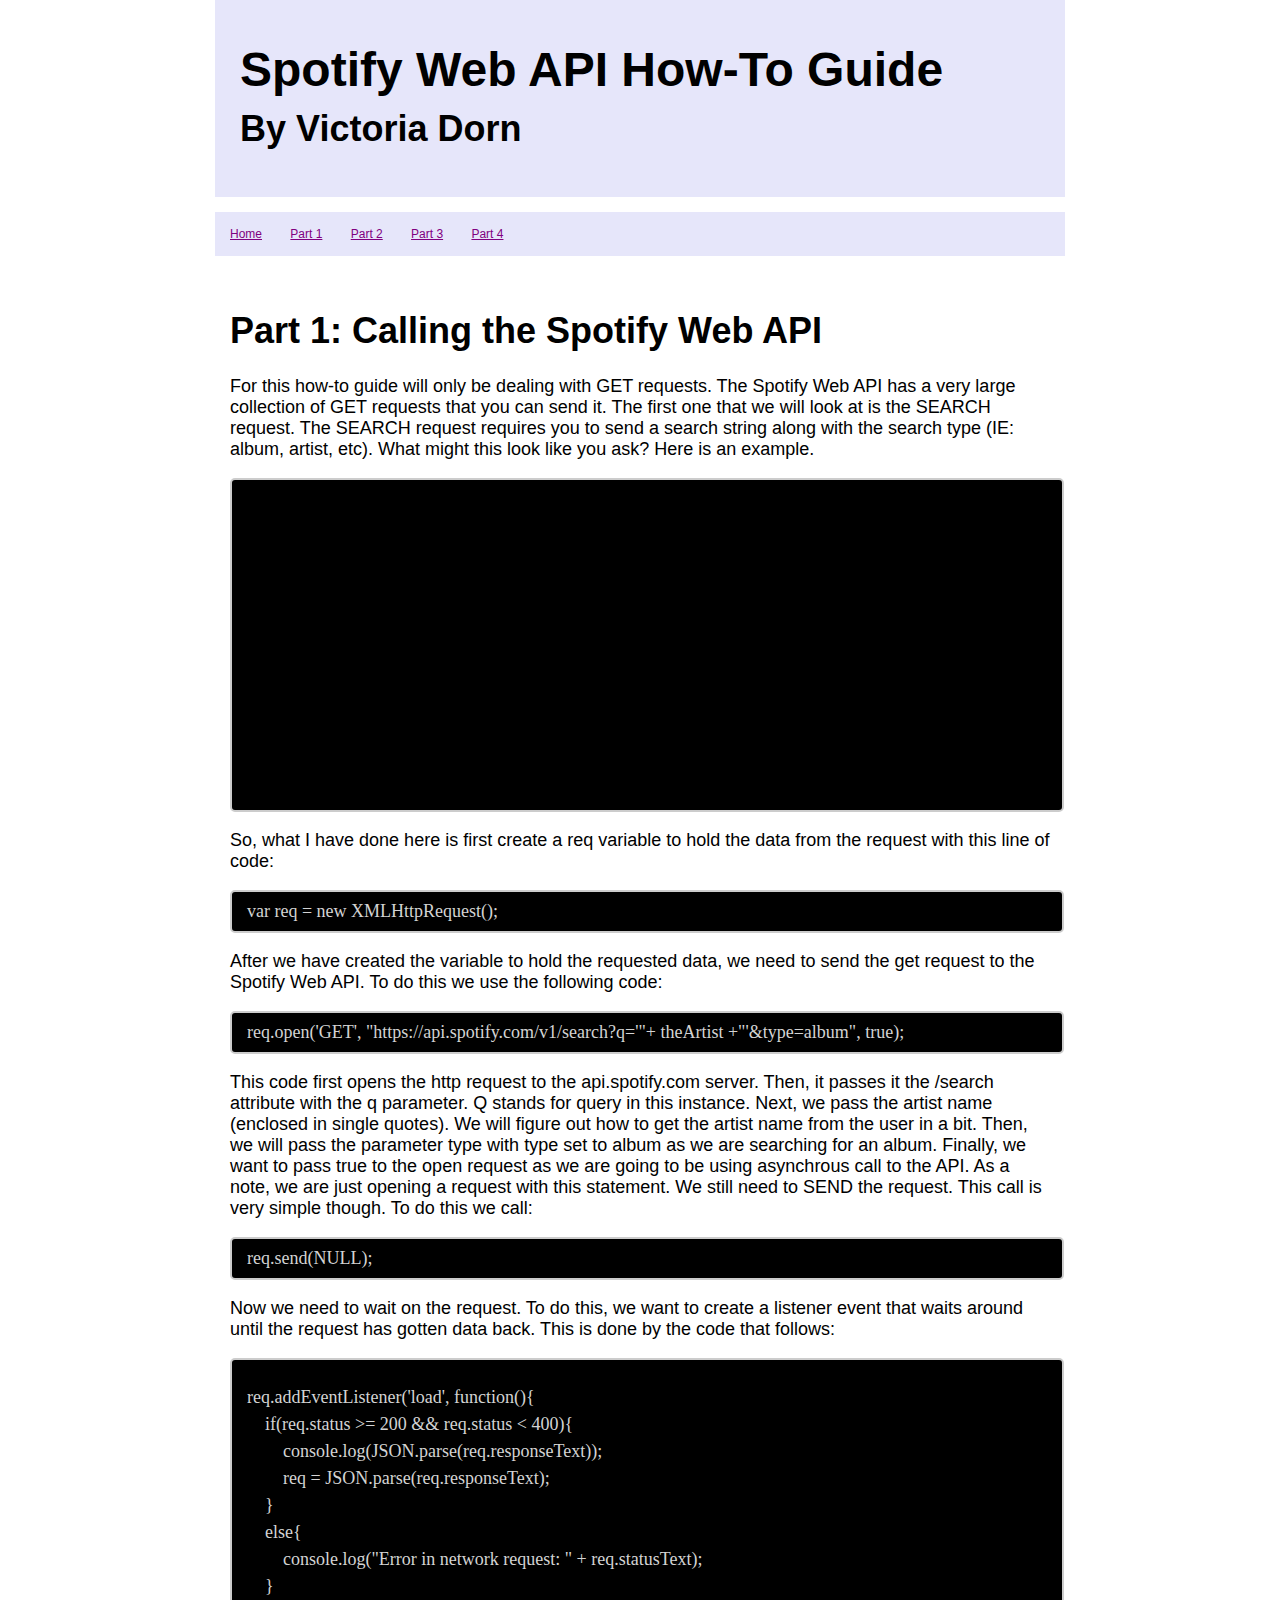
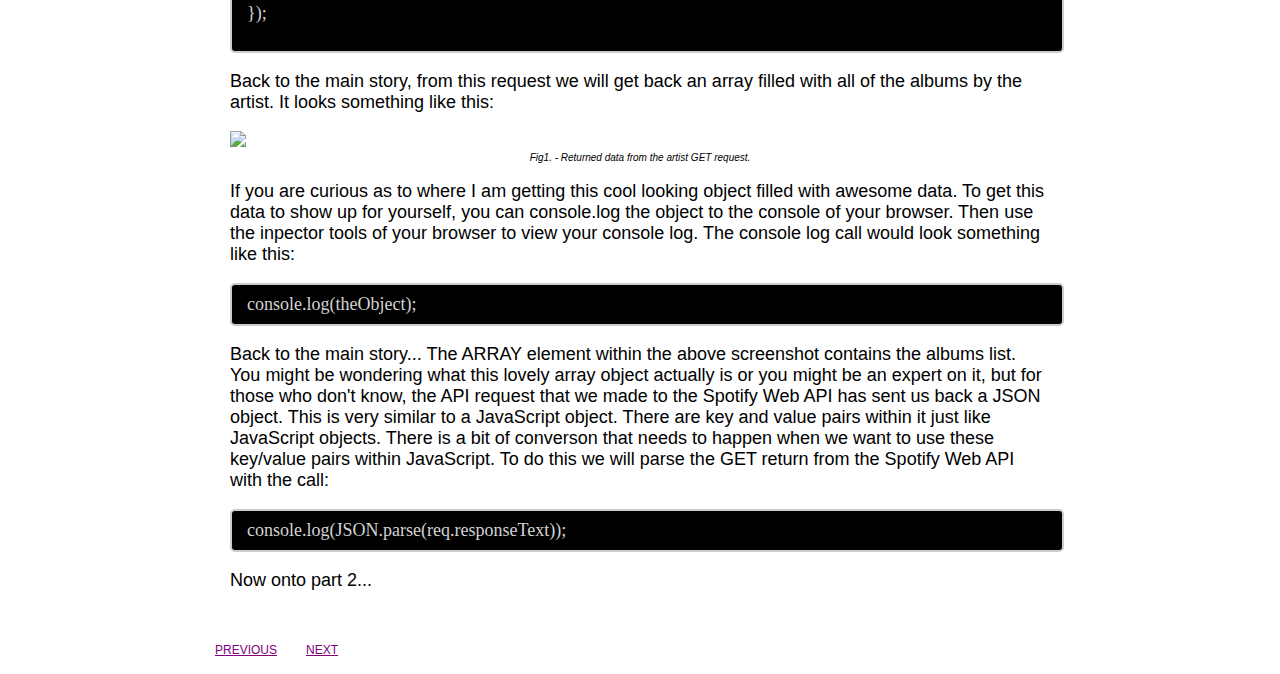
==== page1.html @ 67c91390 "Add files via upload" ====
<!DOCTYPE html>
<html>
	<head>
		<meta charset="UTF-8">
		<title>Spotify Web API How-To Guide</title>
		<link rel="stylesheet" href="style.css" type="text/css">
	</head>
	
	<body>
	<div id = "theHeader">
		<h1>Spotify Web API How-To Guide</h1>
		<h2>By Victoria Dorn</h2>
	</div>
	
	<div id = "menuBar">
		<a href = "howToindex.html">Home</a>
		<a href = "page1.html">Part 1</a>
		<a href = "page2.html">Part 2</a>
		<a href = "page3.html">Part 3</a>
		<a href = "page4.html">Part 4</a>
	</div>
	
	<div id = "theText">
		<h1> Part 1: Calling the Spotify Web API</h1>
		
		<p>For this how-to guide will only be dealing with GET requests. The Spotify Web API has a very large collection of GET requests that you can send it. The first one that we will
		look at is the SEARCH request. The SEARCH request requires you to send a search string along with the search type (IE: album, artist, etc). What might this look like you ask? Here is an example.</p>
		
		<div class = "someCode">
			<iframe width="100%" height="300" src="//jsfiddle.net/vdorn/dp95towo/embedded/js/" allowfullscreen="allowfullscreen" frameborder="0"></iframe>
		</div>
		
		<p>So, what I have done here is first create a req variable to hold the data from the request with this line of code: </p>
		
		<div class = "someCode">var req = new XMLHttpRequest();</div>
		
		<p>After we have created the variable to hold the requested data, we need to send the get request to the Spotify Web API. To do this we use the following code: </p>
		
		<div class = "someCode">req.open('GET', "https://api.spotify.com/v1/search?q='"+ theArtist +"'&type=album", true);</div>
		
		<p>This code first opens the http request to the api.spotify.com server. Then, it passes it the /search attribute with the q parameter. Q stands for query in this instance.
		Next, we pass the artist name (enclosed in single quotes). We will figure out how to get the artist name from the user in a bit. Then, we will pass the parameter type with type set 
		to album as we are searching for an album. Finally, we want to pass true to the open request as we are going to be using asynchrous call to the API. As a note, we are just opening a request 
		with this statement. We still need to SEND the request. This call is very simple though. To do this we call: </p>
		
		<div class = "someCode">req.send(NULL);</div>
		
		<p>Now we need to wait on the request. To do this, we want to create a listener event that waits around until the request has gotten data back. This is done by the code that follows: </p>
		
		<div class = "someCode"><p>req.addEventListener('load', function(){</p>
			<p>&emsp;if(req.status >= 200 && req.status < 400){</p>
				<p>&emsp;&emsp;console.log(JSON.parse(req.responseText));</p>
				<p>&emsp;&emsp;req = JSON.parse(req.responseText);</p>
			<p>&emsp;}</p>
			<p>&emsp;else{</p>
			<p>	&emsp;&emsp;console.log("Error in network request: " + req.statusText);</p>
			<p>&emsp;}</p>
		<p>});</p></div>
		
		
		<p>Back to the main story, from this request we will get back an array filled with all of the albums by the artist. It looks something like this: </p>
		
		<div><img src="GetRequest1.jpg"></div>
		<figcaption><center>Fig1. - Returned data from the artist GET request.</center></figcaption>
		
		<p>If you are curious as to where I am getting this cool looking object filled with awesome data. To get this data to show up for yourself, you can console.log the object to the console of your browser. Then use the 
		inpector tools of your browser to view your console log. The console log call would look something like this: </p>
		
		<div class = "someCode">console.log(theObject);</div>
		
		<p>Back to the main story... The ARRAY element within the above screenshot contains the albums list. You might be wondering what this lovely array object actually is or you might be an expert on it, but for those 
		who don't know, the API request that we made to the Spotify Web API has sent us back a JSON object. This is very similar to a JavaScript object. There are key and value pairs within it just
		like JavaScript objects. There is a bit of converson that needs to happen when we want to use these key/value pairs within JavaScript. To do this we will parse the GET return from the Spotify Web API 
		with the call: </p>
		
		<div class = "someCode">console.log(JSON.parse(req.responseText));</div>
		
		<p>Now onto part 2...</p>
		
	</div>
	
	<div id = "navButtons">
		<p><a href = "howToindex.html">PREVIOUS</a>
		<a href = "page2.html">NEXT</a></p>
	</div>
	
	</body>
</html>
---- style.css ----
body{
	width:850px;
	margin: 0 auto;
}

#theHeader{
	padding: 25px;
	background-color:lavender;
	font-family: "Helvetica Neue", Helvetica, Arial, sans-serif;
	font-size: 24px;
	font-style: normal;
	font-variant: normal;
	font-weight: 500;
	line-height: 26.4px;
}

#menuBar{
	padding: 15px;
	margin: 15px 0px 15px 0px;
	background-color:lavender;
	font-family: "Helvetica Neue", Helvetica, Arial, sans-serif;
	font-size: 12px;
	font-style: normal;
	font-variant: normal;
}

#theText{
	padding: 15px;
	margin: 15px 0px 15px 0px;
	font-family: "Helvetica Neue", Helvetica, Arial, sans-serif;
	font-size: 18px;
}

figcaption{
	font-style: italic;
	font-size: 10px;
}

div.someCode{
	width: 800px;
    position: relative;
	padding: 15px;
	line-height: .5;
	border-style: solid;
	border-radius: 5px;
	border-width: 2px;
	border-color: #cccccc;
	background-color: black;
	color: #D3D3D3;
	font-family: "Times New Roman", Georgia, Serif;
}

a:link    {
	color:purple; 
	background-color:transparent; 
	text-decoration:underline;
	font-family: "Helvetica Neue", Helvetica, Arial, sans-serif;
	font-size: 12px;
	padding-right: 25px;
}
a:visited {color:pink; background-color:transparent; text-decoration:none}
a:hover   {color:red; background-color:transparent; text-decoration:underline}
a:active  {color:dark purple; background-color:transparent; text-decoration:underline}
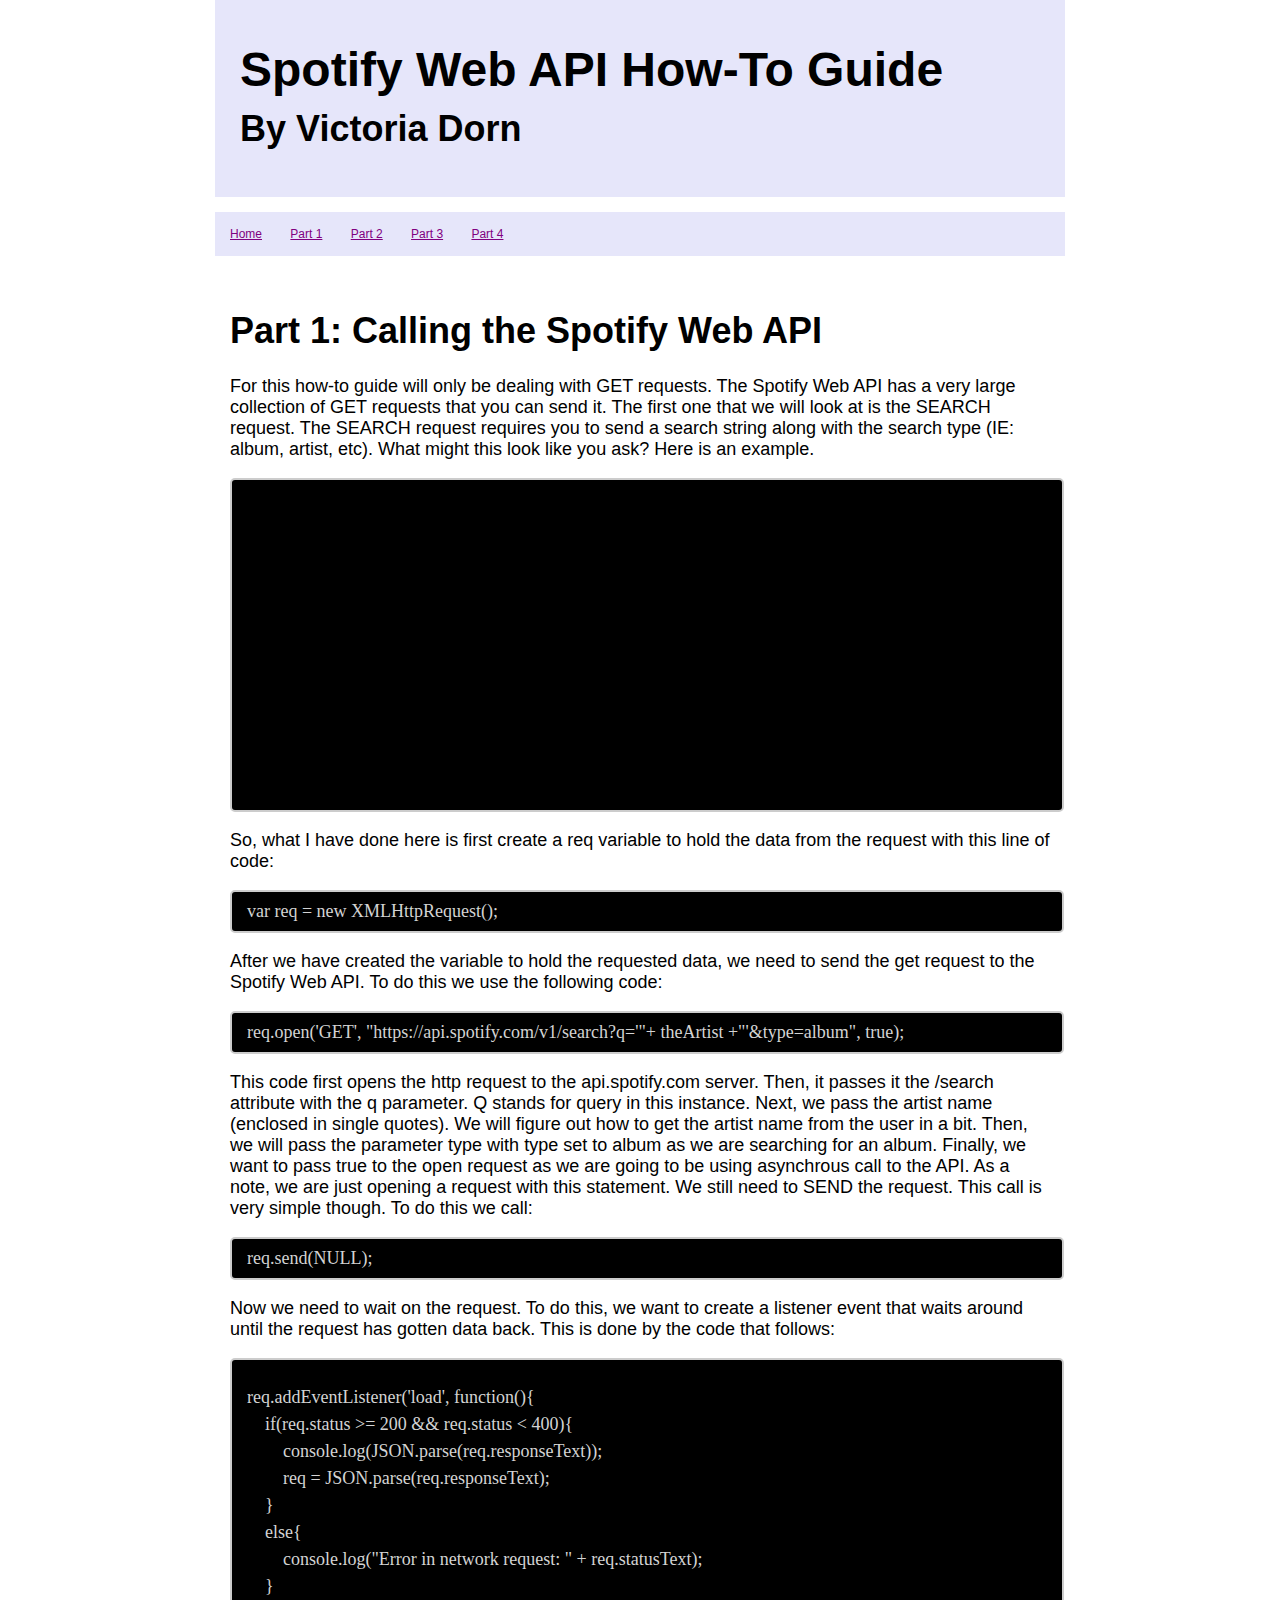
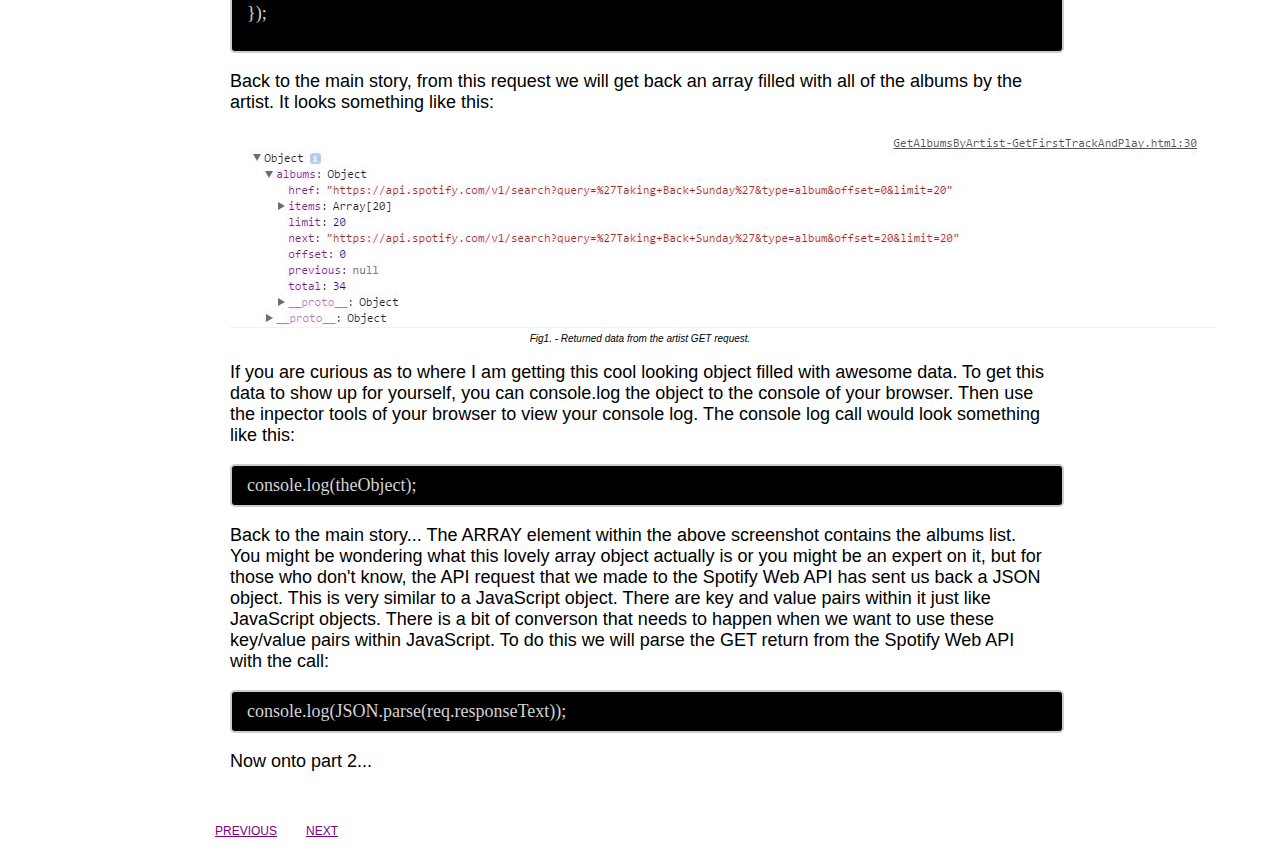
==== commit ddeff218: "Add files via upload" ====
--- a/page1.html
+++ b/page1.html
@@ -13,7 +13,7 @@
 	</div>
 	
 	<div id = "menuBar">
-		<a href = "howToindex.html">Home</a>
+		<a href = "index.html">Home</a>
 		<a href = "page1.html">Part 1</a>
 		<a href = "page2.html">Part 2</a>
 		<a href = "page3.html">Part 3</a>
@@ -60,7 +60,7 @@
 		
 		<p>Back to the main story, from this request we will get back an array filled with all of the albums by the artist. It looks something like this: </p>
 		
-		<div><img src="GetRequest1.jpg"></div>
+		<div><img src="GetRequest1.JPG"></div>
 		<figcaption><center>Fig1. - Returned data from the artist GET request.</center></figcaption>
 		
 		<p>If you are curious as to where I am getting this cool looking object filled with awesome data. To get this data to show up for yourself, you can console.log the object to the console of your browser. Then use the 
@@ -80,7 +80,7 @@
 	</div>
 	
 	<div id = "navButtons">
-		<p><a href = "howToindex.html">PREVIOUS</a>
+		<p><a href = "index.html">PREVIOUS</a>
 		<a href = "page2.html">NEXT</a></p>
 	</div>
 	
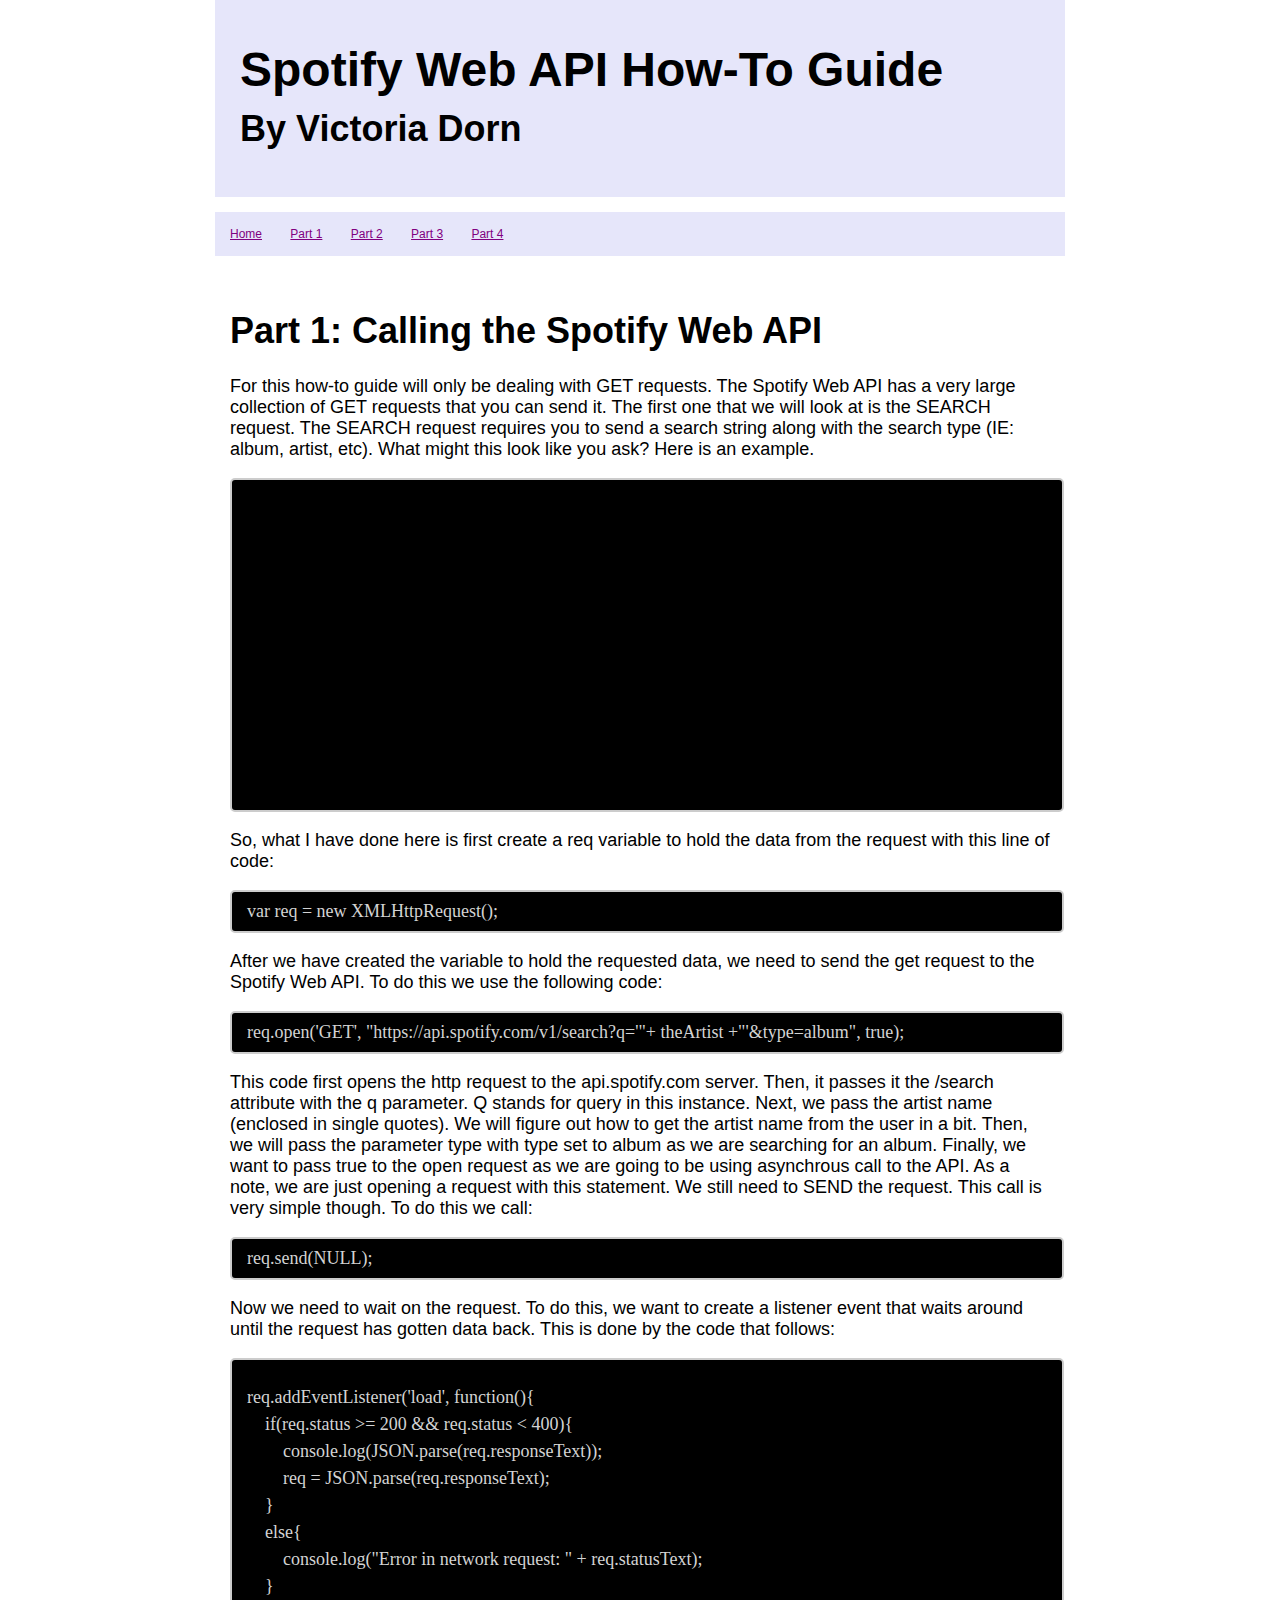
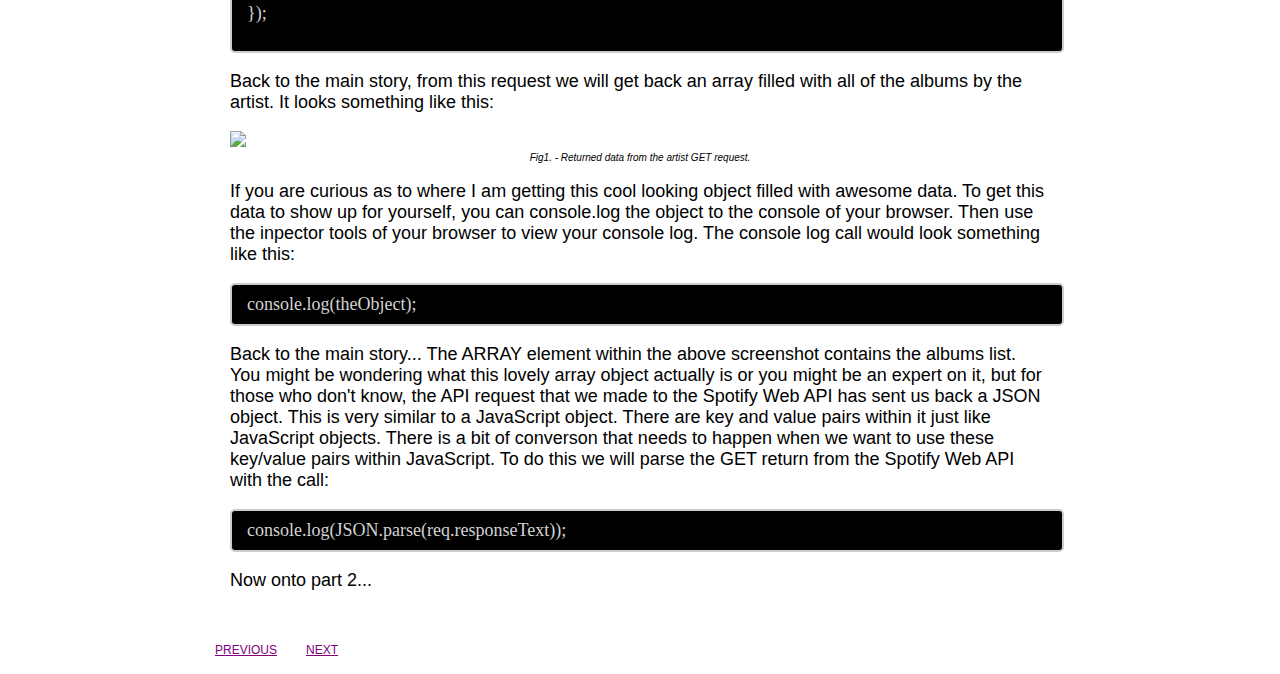
==== commit a13254ff: "Update page1.html" ====
--- a/page1.html
+++ b/page1.html
@@ -60,7 +60,7 @@
 		
 		<p>Back to the main story, from this request we will get back an array filled with all of the albums by the artist. It looks something like this: </p>
 		
-		<div><img src="GetRequest1.JPG"></div>
+		<div><img src="https://cloud.githubusercontent.com/assets/24967828/23081426/959609b6-f509-11e6-8053-8d5f9de43164.JPG"></div>
 		<figcaption><center>Fig1. - Returned data from the artist GET request.</center></figcaption>
 		
 		<p>If you are curious as to where I am getting this cool looking object filled with awesome data. To get this data to show up for yourself, you can console.log the object to the console of your browser. Then use the 
@@ -85,4 +85,4 @@
 	</div>
 	
 	</body>
-</html>+</html>
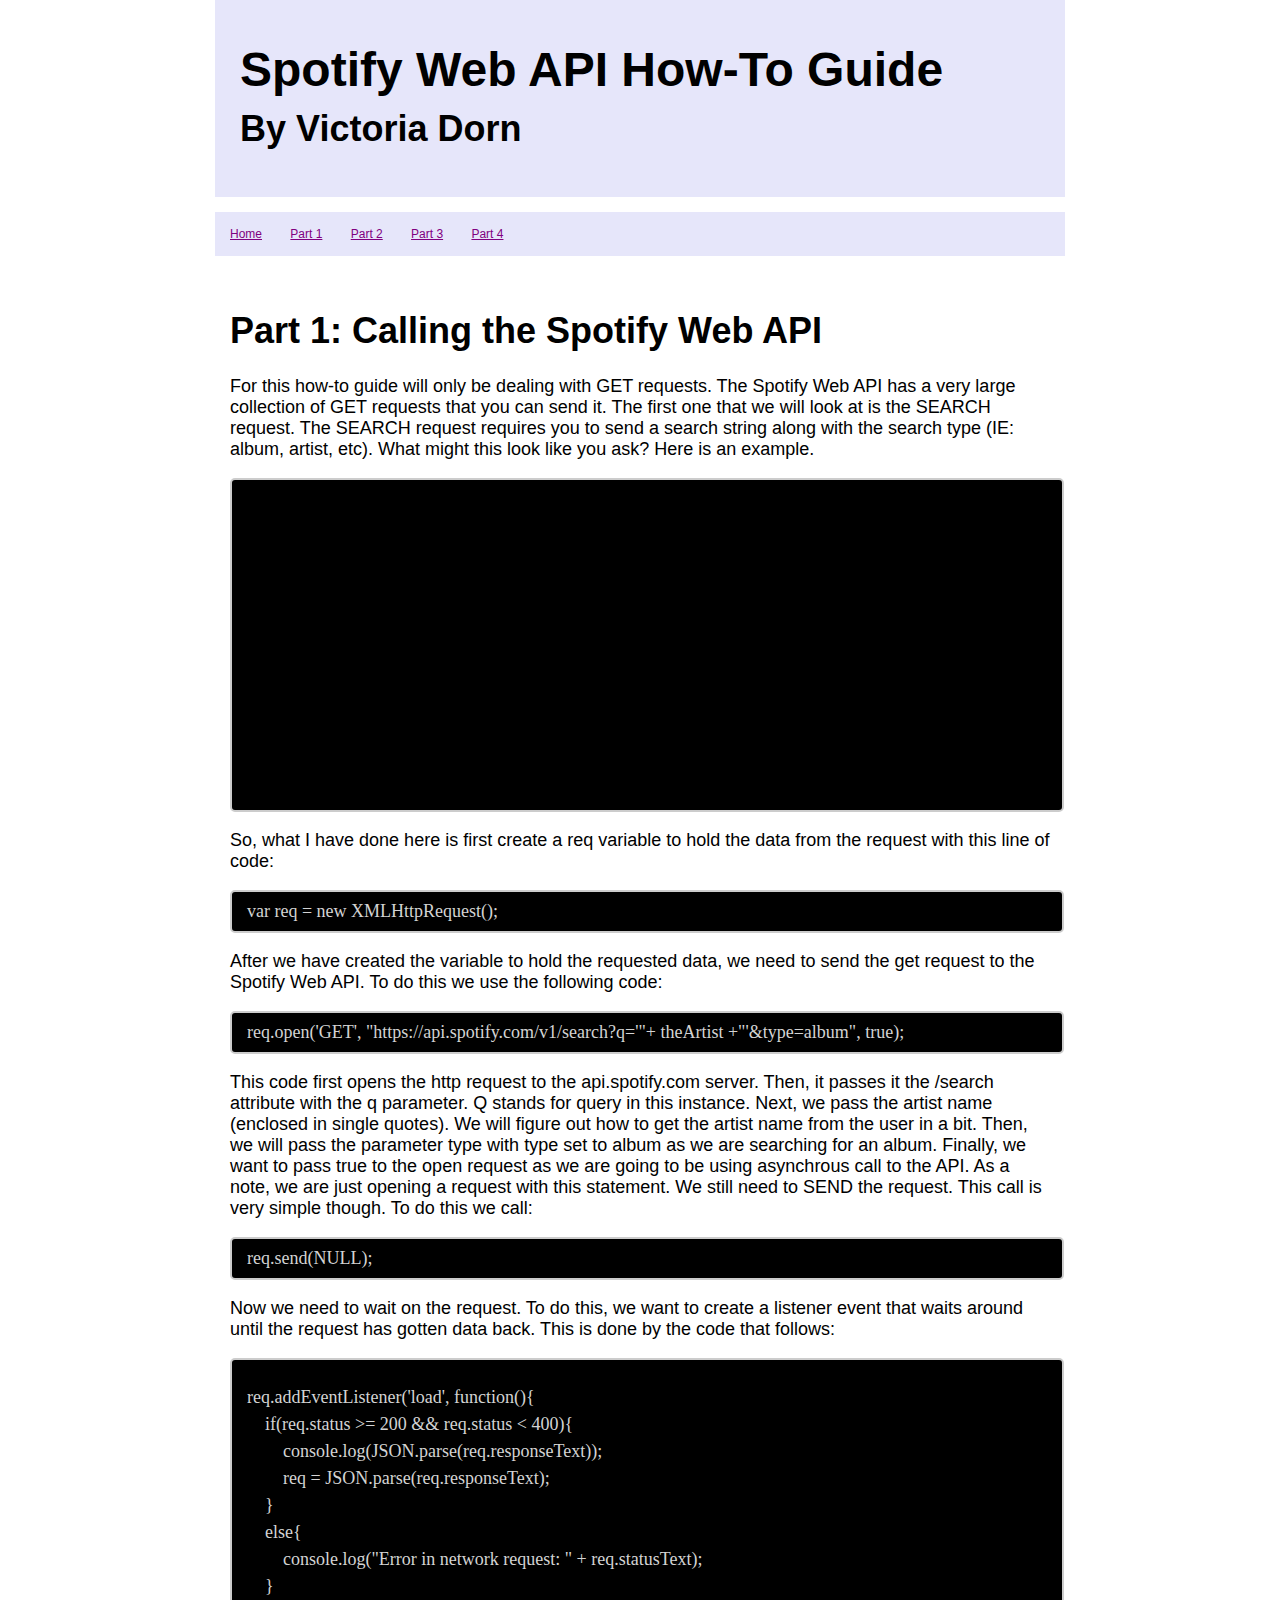
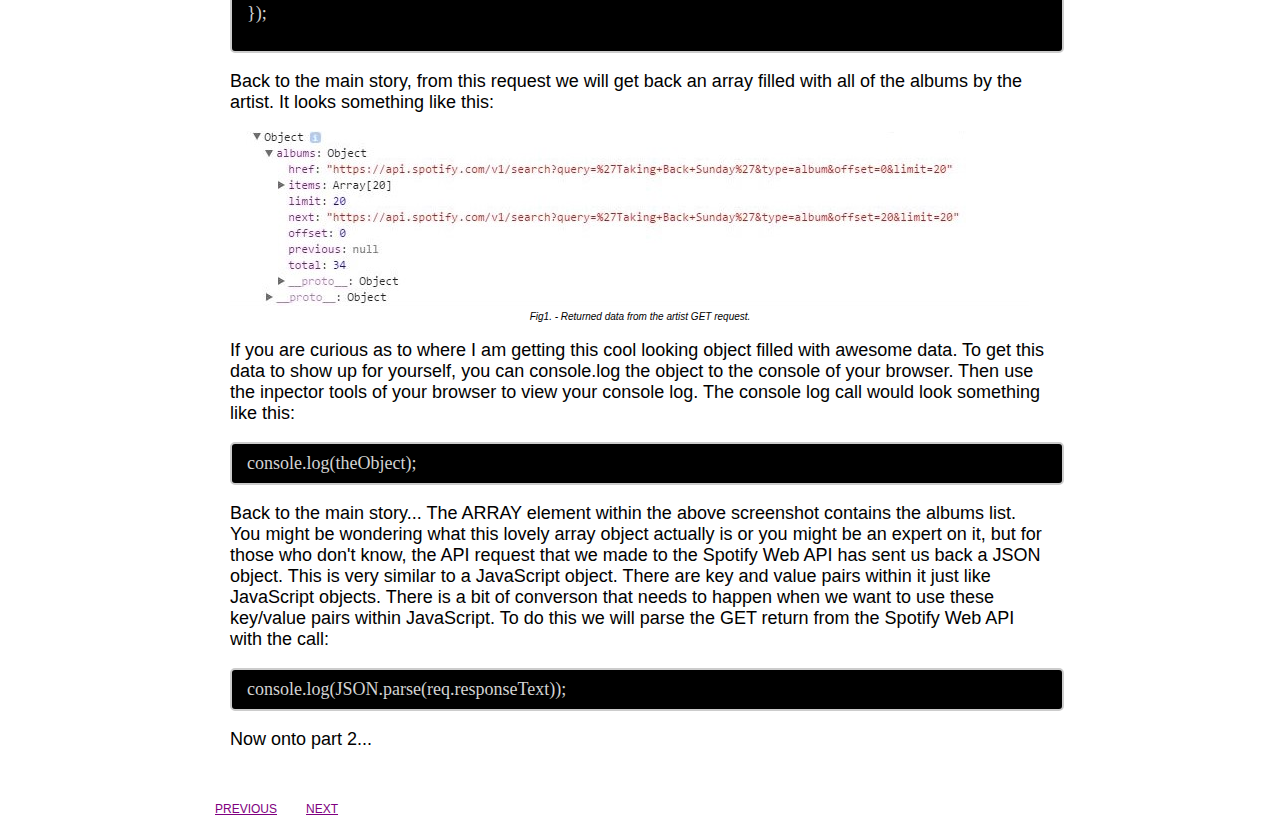
==== commit 5d1bdfae: "Update page1.html" ====
--- a/page1.html
+++ b/page1.html
@@ -60,7 +60,7 @@
 		
 		<p>Back to the main story, from this request we will get back an array filled with all of the albums by the artist. It looks something like this: </p>
 		
-		<div><img src="https://cloud.githubusercontent.com/assets/24967828/23081426/959609b6-f509-11e6-8053-8d5f9de43164.JPG"></div>
+		<div><img src="GetRequest1.JPG"></div>
 		<figcaption><center>Fig1. - Returned data from the artist GET request.</center></figcaption>
 		
 		<p>If you are curious as to where I am getting this cool looking object filled with awesome data. To get this data to show up for yourself, you can console.log the object to the console of your browser. Then use the 
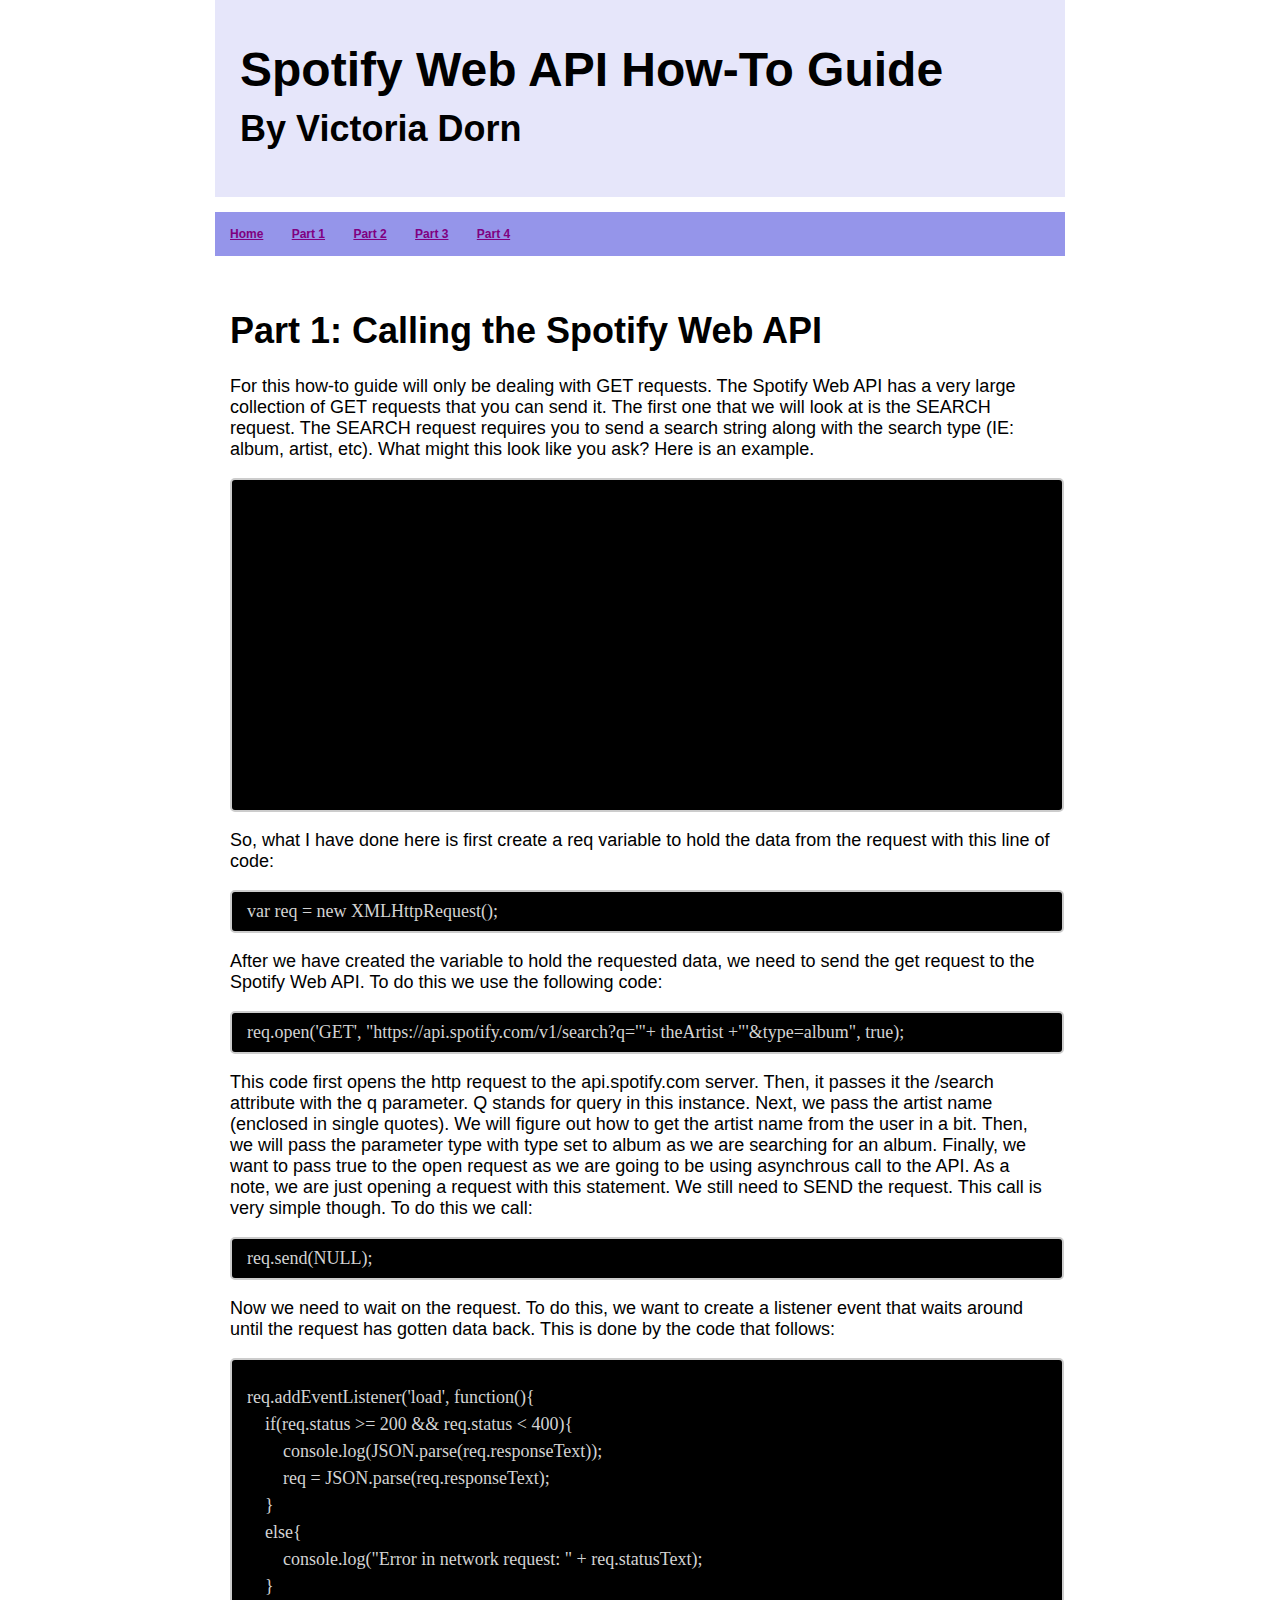
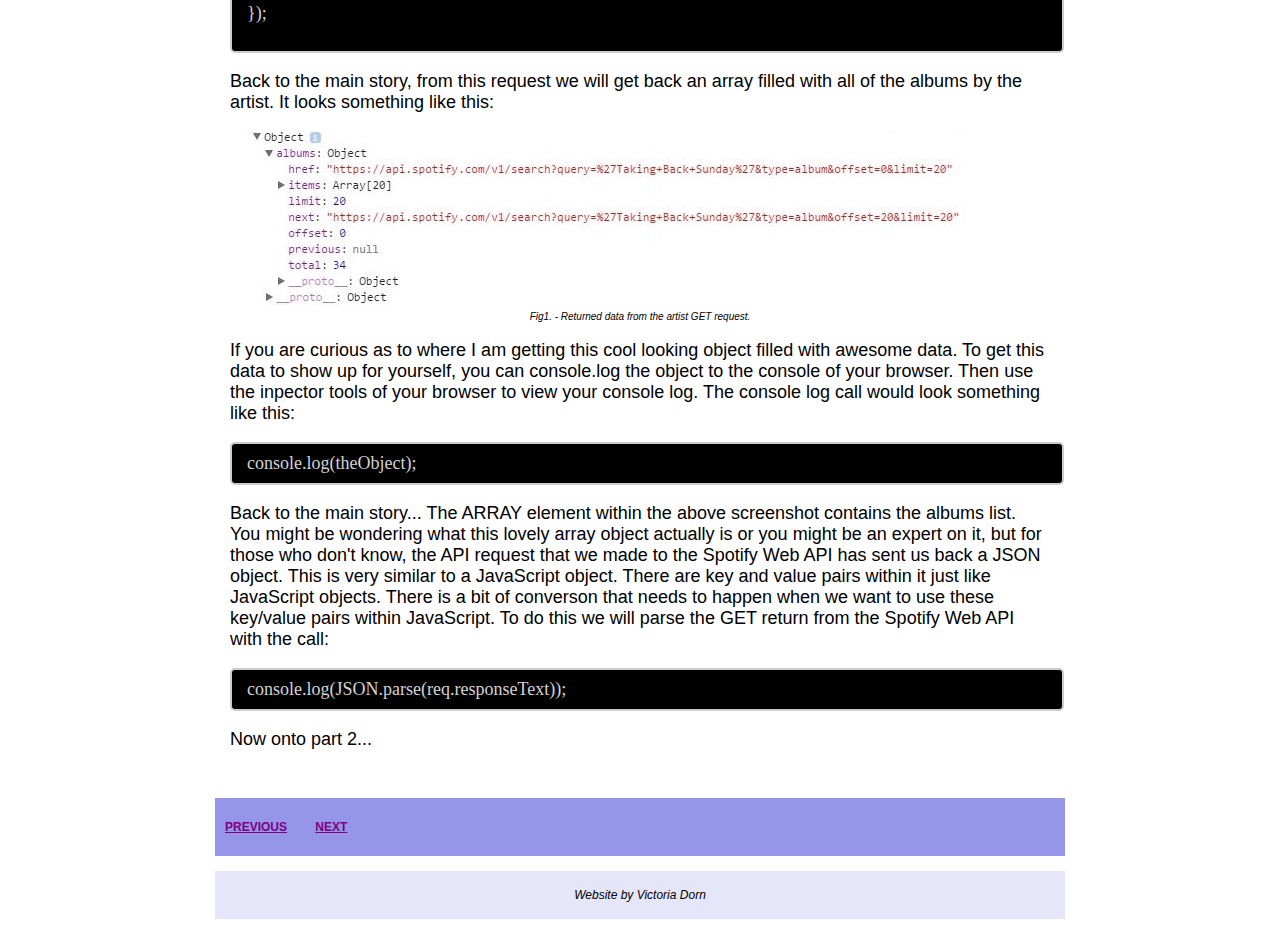
==== commit 76279276: "Add files via upload" ====
--- a/page1.html
+++ b/page1.html
@@ -85,4 +85,8 @@
 	</div>
 	
 	</body>
-</html>
+	
+	<footer>
+		<p><center>Website by Victoria Dorn<center></p>
+	</footer>
+</html>--- a/style.css
+++ b/style.css
@@ -1,6 +1,17 @@
 body{
 	width:850px;
 	margin: 0 auto;
+}
+
+footer{
+	padding: 5px;
+	height: 75;
+	margin: 15px 0px 15px 0px;
+	background-color:lavender;
+	font-family: "Helvetica Neue", Helvetica, Arial, sans-serif;
+	font-size: 12px;
+	font-style: italic;
+	font-variant: normal;
 }
 
 #theHeader{
@@ -17,7 +28,7 @@
 #menuBar{
 	padding: 15px;
 	margin: 15px 0px 15px 0px;
-	background-color:lavender;
+	background-color:#9595ea;
 	font-family: "Helvetica Neue", Helvetica, Arial, sans-serif;
 	font-size: 12px;
 	font-style: normal;
@@ -29,6 +40,15 @@
 	margin: 15px 0px 15px 0px;
 	font-family: "Helvetica Neue", Helvetica, Arial, sans-serif;
 	font-size: 18px;
+}
+
+#navButtons{
+	padding: 10px;
+	background-color:#9595ea;
+	font-family: "Helvetica Neue", Helvetica, Arial, sans-serif;
+	font-size: 12px;
+	font-style: normal;
+	font-variant: normal;
 }
 
 figcaption{
@@ -56,8 +76,9 @@
 	text-decoration:underline;
 	font-family: "Helvetica Neue", Helvetica, Arial, sans-serif;
 	font-size: 12px;
+	font-weight: bold;
 	padding-right: 25px;
 }
 a:visited {color:pink; background-color:transparent; text-decoration:none}
-a:hover   {color:red; background-color:transparent; text-decoration:underline}
+a:hover   {color:#191980; background-color:transparent; text-decoration:none; }
 a:active  {color:dark purple; background-color:transparent; text-decoration:underline}
